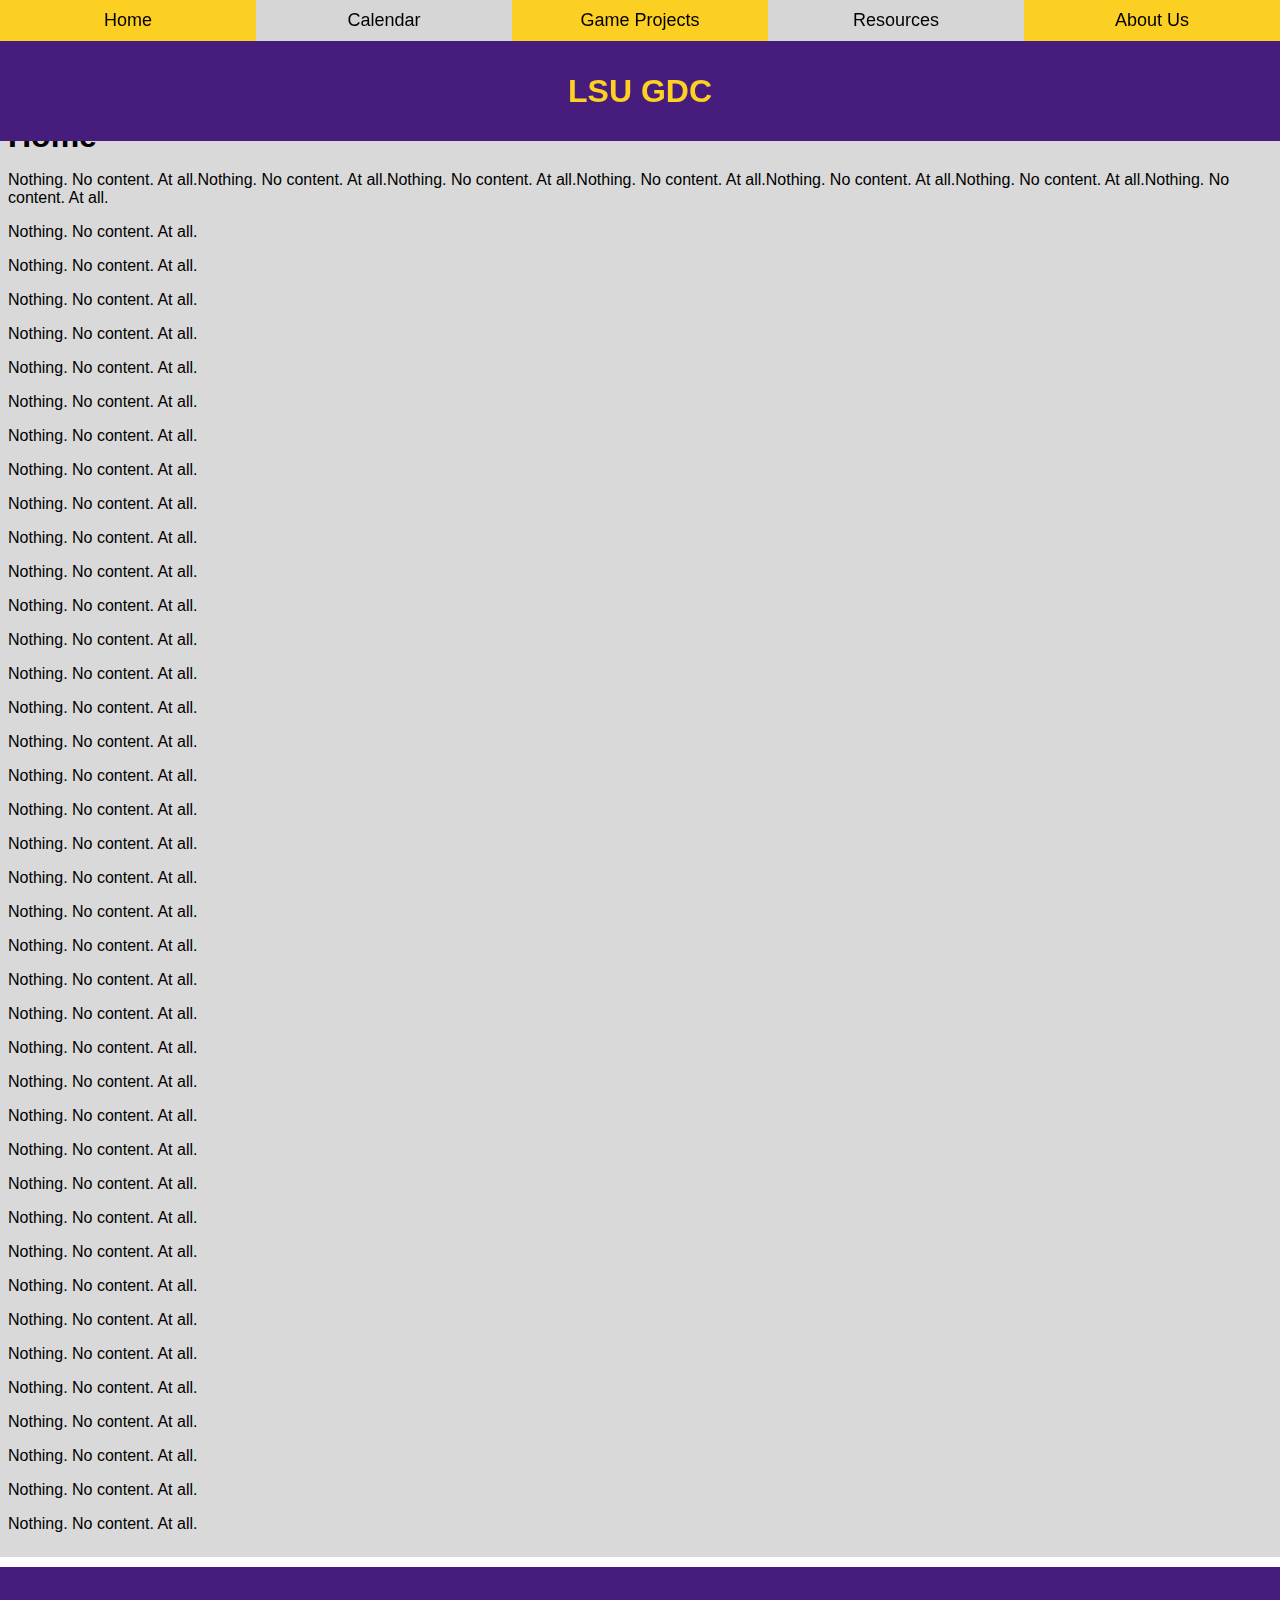
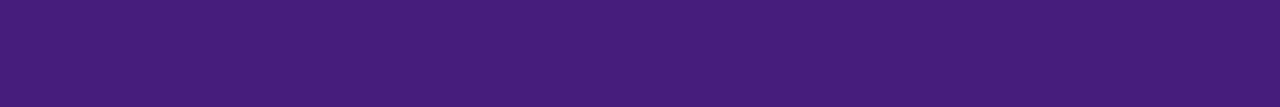
==== index.html @ 81772b00 "Header template and pages" ====
<head>
    <title>LSU GDC</title>
    <link rel="stylesheet" href="style.css">
</head>
<body>
    <div id="header"></div>

    <div id="main-content">
        <h1>Home</h1>
        <p>Nothing. No content. At all.Nothing. No content. At all.Nothing. No content. At all.Nothing. No content. At all.Nothing. No content. At all.Nothing. No content. At all.Nothing. No content. At all.</p>
        <p>Nothing. No content. At all.</p>
        <p>Nothing. No content. At all.</p>
        <p>Nothing. No content. At all.</p>
        <p>Nothing. No content. At all.</p>
        <p>Nothing. No content. At all.</p>
        <p>Nothing. No content. At all.</p>
        <p>Nothing. No content. At all.</p>
        <p>Nothing. No content. At all.</p>
        <p>Nothing. No content. At all.</p>
        <p>Nothing. No content. At all.</p>
        <p>Nothing. No content. At all.</p>
        <p>Nothing. No content. At all.</p>
        <p>Nothing. No content. At all.</p>
        <p>Nothing. No content. At all.</p>
        <p>Nothing. No content. At all.</p>
        <p>Nothing. No content. At all.</p>
        <p>Nothing. No content. At all.</p>
        <p>Nothing. No content. At all.</p>
        <p>Nothing. No content. At all.</p>
        <p>Nothing. No content. At all.</p>
        <p>Nothing. No content. At all.</p>
        <p>Nothing. No content. At all.</p>
        <p>Nothing. No content. At all.</p>
        <p>Nothing. No content. At all.</p>
        <p>Nothing. No content. At all.</p>
        <p>Nothing. No content. At all.</p>
        <p>Nothing. No content. At all.</p>
        <p>Nothing. No content. At all.</p>
        <p>Nothing. No content. At all.</p>
        <p>Nothing. No content. At all.</p>
        <p>Nothing. No content. At all.</p>
        <p>Nothing. No content. At all.</p>
        <p>Nothing. No content. At all.</p>
        <p>Nothing. No content. At all.</p>
        <p>Nothing. No content. At all.</p>
        <p>Nothing. No content. At all.</p>
        <p>Nothing. No content. At all.</p>
        <p>Nothing. No content. At all.</p>
        <p>Nothing. No content. At all.</p>
    </div>

    <div id="footer"></div>
    <script src="header-footer.js"></script>
</body>
---- style.css ----
body{
    font-family:'Franklin Gothic Medium', 'Arial Narrow', Arial, sans-serif;
    margin: 0;
    padding: 0;
}

/*---------------------*/
#header{
    left:0;
    top:0;
    width:100%;
    position:fixed;
    display:inline;
    text-align:center;
    font-size:large
}
a{
    color: inherit;
    text-decoration: inherit;
}
.odd{
    width:20%;
    padding-top:10px;
    padding-bottom:10px;
    float:left;
    background-color:#fccf23;
}
.even{
    width:20%;
    padding-top:10px;
    padding-bottom:10px;
    float:left;
    background-color: #d6d6d6;
}
.title{
    width:100%;
    align-content:center;
    height:100px;
    line-height:60px;
    background-color: #461d7c;
    color: #fdd023;
    font-size:xx-large;
}

/*---------------------*/
#main-content{
    margin-top:110px;
    padding:8px;
    background-color: #d9d9d9;
    min-height: 30px;
}
#main-content>h1{
    margin:0px;
}

/*---------------------*/
#footer{
    margin-top:10px;
    background-color: #461d7c;
    height:140px;
    width:100%;
    position:relative;
    color:#d9d9d9;
}
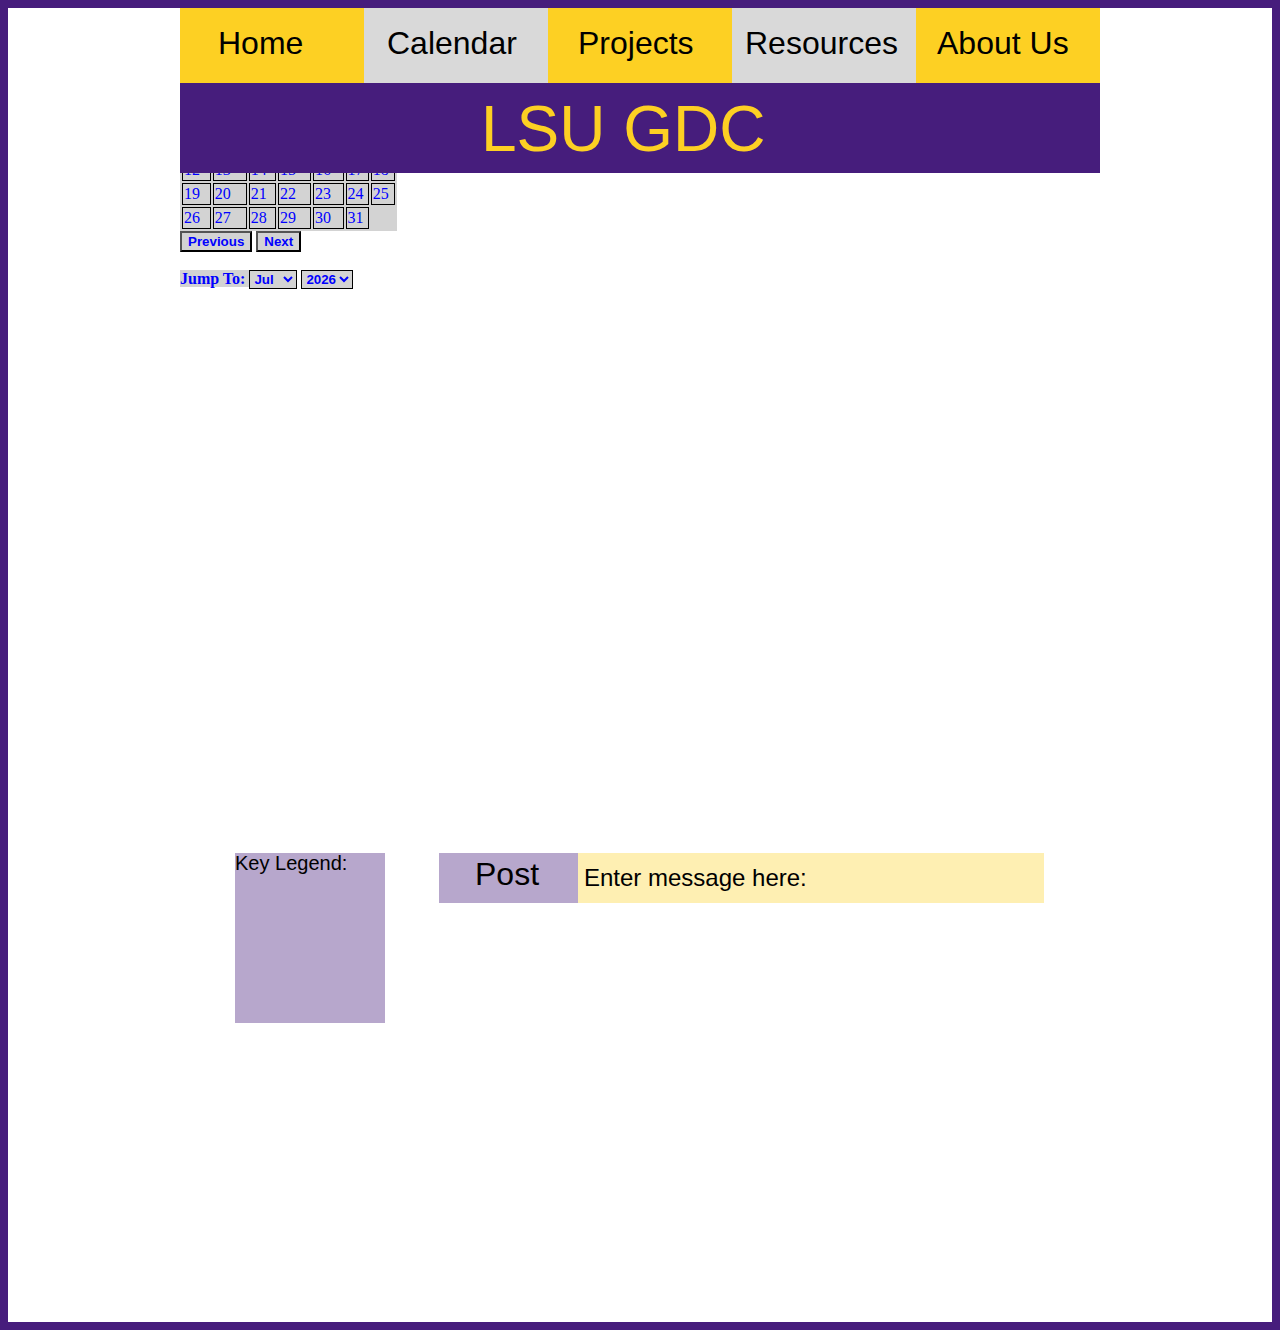
==== commit 6e5686f6: "Add files via upload" ====
--- a/index.html
+++ b/index.html
@@ -1,54 +1,250 @@
-<head>
-    <title>LSU GDC</title>
-    <link rel="stylesheet" href="style.css">
-</head>
-<body>
-    <div id="header"></div>
-
-    <div id="main-content">
-        <h1>Home</h1>
-        <p>Nothing. No content. At all.Nothing. No content. At all.Nothing. No content. At all.Nothing. No content. At all.Nothing. No content. At all.Nothing. No content. At all.Nothing. No content. At all.</p>
-        <p>Nothing. No content. At all.</p>
-        <p>Nothing. No content. At all.</p>
-        <p>Nothing. No content. At all.</p>
-        <p>Nothing. No content. At all.</p>
-        <p>Nothing. No content. At all.</p>
-        <p>Nothing. No content. At all.</p>
-        <p>Nothing. No content. At all.</p>
-        <p>Nothing. No content. At all.</p>
-        <p>Nothing. No content. At all.</p>
-        <p>Nothing. No content. At all.</p>
-        <p>Nothing. No content. At all.</p>
-        <p>Nothing. No content. At all.</p>
-        <p>Nothing. No content. At all.</p>
-        <p>Nothing. No content. At all.</p>
-        <p>Nothing. No content. At all.</p>
-        <p>Nothing. No content. At all.</p>
-        <p>Nothing. No content. At all.</p>
-        <p>Nothing. No content. At all.</p>
-        <p>Nothing. No content. At all.</p>
-        <p>Nothing. No content. At all.</p>
-        <p>Nothing. No content. At all.</p>
-        <p>Nothing. No content. At all.</p>
-        <p>Nothing. No content. At all.</p>
-        <p>Nothing. No content. At all.</p>
-        <p>Nothing. No content. At all.</p>
-        <p>Nothing. No content. At all.</p>
-        <p>Nothing. No content. At all.</p>
-        <p>Nothing. No content. At all.</p>
-        <p>Nothing. No content. At all.</p>
-        <p>Nothing. No content. At all.</p>
-        <p>Nothing. No content. At all.</p>
-        <p>Nothing. No content. At all.</p>
-        <p>Nothing. No content. At all.</p>
-        <p>Nothing. No content. At all.</p>
-        <p>Nothing. No content. At all.</p>
-        <p>Nothing. No content. At all.</p>
-        <p>Nothing. No content. At all.</p>
-        <p>Nothing. No content. At all.</p>
-        <p>Nothing. No content. At all.</p>
-    </div>
-
-    <div id="footer"></div>
-    <script src="header-footer.js"></script>
-</body>+
+<!DOCTYPE html>
+<html>
+  <head>
+    <link rel="stylesheet" href="globals.css" />
+    <link rel="stylesheet" href="style.css" />
+  </head>
+  <body>
+    <div class="frame">
+      <div class="div">
+
+        <!DOCTYPE html>
+        <html lang="en">
+        <head>
+            <meta charset="UTF-8">
+            <title>Interactive Calendar</title>
+            <meta name="viewport" content="width=device-width, initial-scale=1, shrink-to-fit=no">
+            <link rel="stylesheet" href="https://stackpath.bootstrapcdn.com/bootstrap/4.1.0/css/bootstrap.min.css"
+                  integrity="sha384-9gVQ4dYFwwWSjIDZnLEWnxCjeSWFphJiwGPXr1jddIhOegiu1FwO5qRGvFXOdJZ4" crossorigin="anonymous">
+            <style>
+                #monthAndYear{
+                    color: blue;
+                    background-color: lightgray;
+                }
+        
+                #previous, #next{
+                    color:blue;
+                    font-weight: bold;
+                    background-color: lightgray;
+                }
+        
+                #calendar{
+                    background-color: lightgray;
+                    color:blue;
+                    border-color: black;
+                }
+        
+                #month, #year{
+                    color:blue;
+                    font-weight: bold;
+                    background-color: lightgray;
+                    border-color: black;
+                    border-radius:0fr;
+                }
+        
+                #jumpTo{
+                    color: blue;
+                    font-weight: bold;
+                    background-color: lightgray;
+                }
+            </style>
+        
+        </head>
+        <body style="background-color: #461D7C;">
+            <div class="container mt-5">
+                <div class="card">
+                    <h3 class="card-header" id="monthAndYear"></h3>
+                    <table class="table table-bordered" id="calendar">
+                        <thead>
+                            <tr>
+                                <th>Sun</th>
+                                <th>Mon</th>
+                                <th>Tue</th>
+                                <th>Wed</th>
+                                <th>Thu</th>
+                                <th>Fri</th>
+                                <th>Sat</th>
+                            </tr>
+                        </thead>
+                        <tbody id="calendar-body">
+                            <!-- Calendar days will be inserted here dynamically -->
+                        </tbody>
+                    </table>
+        
+                    <div class="form-inline">
+                        <button class="btn btn-outline-primary col-sm-6" id="previous" onclick="previous()">Previous</button>
+                        <button class="btn btn-outline-primary col-sm-6" id="next" onclick="next()">Next</button>
+                    </div>
+                    <br />
+                    <form class="form-inline">
+                        <label class="lead mr-2 ml-2" for="month"id="jumpTo">Jump To: </label>
+                        <select class="form-control col-sm-4" name="month" id="month" onchange="jump()">
+                            <option value=0>Jan</option>
+                            <option value=1>Feb</option>
+                            <option value=2>Mar</option>
+                            <option value=3>Apr</option>
+                            <option value=4>May</option>
+                            <option value=5>Jun</option>
+                            <option value=6>Jul</option>
+                            <option value=7>Aug</option>
+                            <option value=8>Sep</option>
+                            <option value=9>Oct</option>
+                            <option value=10>Nov</option>
+                            <option value=11>Dec</option>
+                        </select>
+                        <label for="year"></label>
+                        <select class="form-control col-sm-4" name="year" id="year" onchange="jump()">
+                            <option value=2000>2000</option>
+                            <option value=2001>2001</option>
+                            <option value=2002>2002</option>
+                            <option value=2003>2003</option>
+                            <option value=2004>2004</option>
+                            <option value=2005>2005</option>
+                            <option value=2006>2006</option>
+                            <option value=2007>2007</option>
+                            <option value=2008>2008</option>
+                            <option value=2009>2009</option>
+                            <option value=2010>2010</option>
+                            <option value=2011>2011</option>
+                            <option value=2012>2012</option>
+                            <option value=2013>2013</option>
+                            <option value=2014>2014</option>
+                            <option value=2015>2015</option>
+                            <option value=2016>2016</option>
+                            <option value=2017>2017</option>
+                            <option value=2018>2018</option>
+                            <option value=2019>2019</option>
+                            <option value=2020>2020</option>
+                            <option value=2021>2021</option>
+                            <option value=2022>2022</option>
+                            <option value=2023>2023</option>
+                            <option value=2024>2024</option>
+                            <option value=2025>2025</option>
+                            <option value=2026>2026</option>
+                            <option value=2027>2027</option>
+                            <option value=2028>2028</option>
+                            <option value=2029>2029</option>
+                            <option value=2030>2030</option>
+                        </select>
+                    </form>
+                </div>
+            </div>
+            
+            <script>
+                    let today = new Date();
+                    let currentMonth = today.getMonth();
+                    let currentYear = today.getFullYear();
+                    let selectYear = document.getElementById("year");
+                    let selectMonth = document.getElementById("month");
+        
+                    let months = ["Jan", "Feb", "Mar", "Apr", "May", "Jun", "Jul", "Aug", "Sep", "Oct", "Nov", "Dec"];
+        
+                    let monthAndYear = document.getElementById("monthAndYear");
+                    monthAndYear.style.border = "10px solid black";
+                    showCalendar(currentMonth, currentYear);
+        
+        
+                    function next() {
+                        currentYear = (currentMonth === 11) ? currentYear + 1 : currentYear;
+                        currentMonth = (currentMonth + 1) % 12;
+                        showCalendar(currentMonth, currentYear);
+                    }
+        
+                    function previous() {
+                        currentYear = (currentMonth === 0) ? currentYear - 1 : currentYear;
+                        currentMonth = (currentMonth === 0) ? 11 : currentMonth - 1;
+                        showCalendar(currentMonth, currentYear);
+                    }
+        
+                    function jump() {
+                        currentYear = parseInt(selectYear.value);
+                        currentMonth = parseInt(selectMonth.value);
+                        showCalendar(currentMonth, currentYear);
+                    }
+        
+                    function showCalendar(month, year) {
+        
+                        let firstDay = (new Date(year, month)).getDay();
+                        let daysInMonth = 32 - new Date(year, month, 32).getDate();
+        
+                        let tbl = document.getElementById("calendar-body"); // body of the calendar
+                        tbl.style.border = "1px solid black";
+                        // clearing all previous cells
+                        tbl.innerHTML = '';
+        
+                        // filing data about month and in the page via DOM.
+                        monthAndYear.innerHTML = months[month] + " " + year;
+                        selectYear.value = year;
+                        selectMonth.value = month;
+        
+                        // creating all cells
+                        let date = 1;
+                        for (let i = 0; i < 5; i++) {
+                            // creates a table row
+                            let row = document.createElement("tr");
+                            row.style.border = "1px solid black";
+        
+                            //creating individual cells, filing them up with data.
+                            for (let j = 0; j < 7; j++) {
+                                if (i === 0 && j < firstDay) {
+                                    let cell = document.createElement("td");
+                                    let cellText = document.createTextNode("");
+                                    cell.appendChild(cellText);
+                                    row.appendChild(cell);
+                                }
+                                else if (date > daysInMonth) {
+                                    break;
+                                }
+        
+                                else {
+                                    let cell = document.createElement("td");
+                                    cell.style.border = "1px solid black";
+                                    let cellText = document.createTextNode(date);
+                                    if (date === today.getDate() && year === today.getFullYear() && month === today.getMonth()) {
+                                        cell.classList.add("bg-info");
+                                    } // color today's date
+                                    cell.appendChild(cellText);
+                                    row.appendChild(cell);
+                                    date++;
+                                }
+        
+        
+                            }
+        
+                            tbl.appendChild(row); // appending each row into calendar body.
+                        }
+        
+        }
+            </script>
+        
+            <!-- Bootstrap JavaScript (jQuery and Popper.js) -->
+            <script src="https://code.jquery.com/jquery-3.3.1.slim.min.js"
+                    integrity="sha384-q8i/X+965DzO0rT7abK41JStQIAqVgRVzpbzo5smXKp4YfRvH+8abtTE1Pi6jizo"
+                    crossorigin="anonymous"></script>
+            <script src="https://cdnjs.cloudflare.com/ajax/libs/popper.js/1.14.0/umd/popper.min.js"
+                    integrity="sha384-cs/chFZiN24E4KMATLdqdvsezGxaGsi4hLGOzlXwp5UZB1LY//20VyM2taTB4QvJ"
+                    crossorigin="anonymous"></script>
+            <script src="https://stackpath.bootstrapcdn.com/bootstrap/4.1.0/js/bootstrap.min.js"
+                    integrity="sha384-uefMccjFJAIv6A+rW+L4AHf99KvxDjWSu1z9VI8SKNVmz4sk7buKt/6v9KI65qnm"
+                    crossorigin="anonymous"></script>
+        </body>
+        </html>
+
+        <div class="overlap"><div class="text-wrapper">Home</div></div>
+        <div class="overlap-group"><div class="text-wrapper-2">Calendar</div></div>
+        <div class="div-wrapper"><div class="text-wrapper-3">Projects</div></div>
+        <div class="overlap-2"><div class="text-wrapper-4">Resources</div></div>
+        <div class="overlap-3"><div class="text-wrapper-5">About Us</div></div>
+        <div class="overlap-4"><div class="text-wrapper-6">Post</div></div>
+        <div class="overlap-5"><div class="text-wrapper-7">Enter message here:</div></div>
+        <div class="overlap-6"><div class="text-wrapper-8">LSU GDC</div></div>
+        <div class="overlap-7">
+          <div class="rectangle"></div>
+          <div class="text-wrapper-9">Key Legend:</div>
+        </div>
+      </div>
+    </div>
+  </body>
+</html>
+
--- a/style.css
+++ b/style.css
@@ -1,64 +1,229 @@
-body{
-    font-family:'Franklin Gothic Medium', 'Arial Narrow', Arial, sans-serif;
-    margin: 0;
-    padding: 0;
-}
-
-/*---------------------*/
-#header{
-    left:0;
-    top:0;
-    width:100%;
-    position:fixed;
-    display:inline;
-    text-align:center;
-    font-size:large
-}
-a{
-    color: inherit;
-    text-decoration: inherit;
-}
-.odd{
-    width:20%;
-    padding-top:10px;
-    padding-bottom:10px;
-    float:left;
-    background-color:#fccf23;
-}
-.even{
-    width:20%;
-    padding-top:10px;
-    padding-bottom:10px;
-    float:left;
-    background-color: #d6d6d6;
-}
-.title{
-    width:100%;
-    align-content:center;
-    height:100px;
-    line-height:60px;
-    background-color: #461d7c;
-    color: #fdd023;
-    font-size:xx-large;
-}
-
-/*---------------------*/
-#main-content{
-    margin-top:110px;
-    padding:8px;
-    background-color: #d9d9d9;
-    min-height: 30px;
-}
-#main-content>h1{
-    margin:0px;
-}
-
-/*---------------------*/
-#footer{
-    margin-top:10px;
-    background-color: #461d7c;
-    height:140px;
-    width:100%;
-    position:relative;
-    color:#d9d9d9;
-}+.frame {
+    background-color: #ffffff;
+    display: flex;
+    flex-direction: row;
+    justify-content: center;
+    width: 100%;
+  }
+  
+  .frame .div {
+    background-color: #ffffff;
+    width: 920px;
+    height: 1314px;
+    position: relative;
+  }
+  
+  .frame .image {
+    position: absolute;
+    width: 817px;
+    height: 594px;
+    top: 165px;
+    left: 51px;
+    object-fit: cover;
+  }
+  
+  .frame .overlap {
+    position: absolute;
+    width: 184px;
+    height: 75px;
+    top: 0;
+    left: 0;
+    background-color: #fdd023;
+  }
+  
+  .frame .text-wrapper {
+    position: absolute;
+    top: 17px;
+    left: 38px;
+    font-family: "Inter-Regular", Helvetica;
+    font-weight: 400;
+    color: #000000;
+    font-size: 32px;
+    letter-spacing: 0;
+    line-height: normal;
+  }
+  
+  .frame .overlap-group {
+    position: absolute;
+    width: 184px;
+    height: 75px;
+    top: 0;
+    left: 184px;
+    background-color: #d9d9d9;
+  }
+  
+  .frame .text-wrapper-2 {
+    position: absolute;
+    top: 17px;
+    left: 23px;
+    font-family: "Inter-Regular", Helvetica;
+    font-weight: 400;
+    color: #000000;
+    font-size: 32px;
+    text-align: center;
+    letter-spacing: 0;
+    line-height: normal;
+  }
+  
+  .frame .div-wrapper {
+    position: absolute;
+    width: 184px;
+    height: 75px;
+    top: 0;
+    left: 368px;
+    background-color: #fdd023;
+  }
+  
+  .frame .text-wrapper-3 {
+    position: absolute;
+    top: 17px;
+    left: 30px;
+    font-family: "Inter-Regular", Helvetica;
+    font-weight: 400;
+    color: #000000;
+    font-size: 32px;
+    text-align: center;
+    letter-spacing: 0;
+    line-height: normal;
+  }
+  
+  .frame .overlap-2 {
+    position: absolute;
+    width: 184px;
+    height: 75px;
+    top: 0;
+    left: 552px;
+    background-color: #d9d9d9;
+  }
+  
+  .frame .text-wrapper-4 {
+    position: absolute;
+    top: 17px;
+    left: 13px;
+    font-family: "Inter-Regular", Helvetica;
+    font-weight: 400;
+    color: #000000;
+    font-size: 32px;
+    text-align: center;
+    letter-spacing: 0;
+    line-height: normal;
+  }
+  
+  .frame .overlap-3 {
+    position: absolute;
+    width: 184px;
+    height: 75px;
+    top: 0;
+    left: 736px;
+    background-color: #fdd023;
+  }
+  
+  .frame .text-wrapper-5 {
+    position: absolute;
+    top: 17px;
+    left: 21px;
+    font-family: "Inter-Regular", Helvetica;
+    font-weight: 400;
+    color: #000000;
+    font-size: 32px;
+    text-align: center;
+    letter-spacing: 0;
+    line-height: normal;
+  }
+  
+  .frame .overlap-4 {
+    position: absolute;
+    width: 139px;
+    height: 50px;
+    top: 845px;
+    left: 259px;
+    background-color: #461d7c63;
+  }
+  
+  .frame .text-wrapper-6 {
+    position: absolute;
+    top: 3px;
+    left: 36px;
+    font-family: "Inter-Regular", Helvetica;
+    font-weight: 400;
+    color: #000000;
+    font-size: 32px;
+    text-align: center;
+    letter-spacing: 0;
+    line-height: normal;
+  }
+  
+  .frame .overlap-5 {
+    position: absolute;
+    width: 466px;
+    height: 50px;
+    top: 845px;
+    left: 398px;
+    background-color: #fdd02359;
+  }
+  
+  .frame .text-wrapper-7 {
+    position: absolute;
+    top: 11px;
+    left: 6px;
+    font-family: "Inter-Regular", Helvetica;
+    font-weight: 400;
+    color: #000000;
+    font-size: 24px;
+    letter-spacing: 0;
+    line-height: normal;
+  }
+  
+  .frame .overlap-6 {
+    position: absolute;
+    width: 920px;
+    height: 90px;
+    top: 75px;
+    left: 0;
+    background-color: #461d7c;
+  }
+  
+  .frame .text-wrapper-8 {
+    position: absolute;
+    top: 9px;
+    left: 301px;
+    font-family: "Archivo Black-Regular", Helvetica;
+    font-weight: 400;
+    color: #fdd023;
+    font-size: 64px;
+    letter-spacing: 0;
+    line-height: normal;
+    white-space: nowrap;
+  }
+  
+  .frame .overlap-7 {
+    position: absolute;
+    width: 150px;
+    height: 171px;
+    top: 844px;
+    left: 55px;
+  }
+  
+  .frame .rectangle {
+    position: absolute;
+    width: 150px;
+    height: 170px;
+    top: 1px;
+    left: 0;
+    background-color: #461d7c63;
+  }
+  
+  .frame .text-wrapper-9 {
+    position: absolute;
+    top: 0;
+    left: 0;
+    font-family: "Inter-Regular", Helvetica;
+    font-weight: 400;
+    color: #000000;
+    font-size: 20px;
+    text-align: center;
+    letter-spacing: 0;
+    line-height: normal;
+    white-space: nowrap;
+  }
+  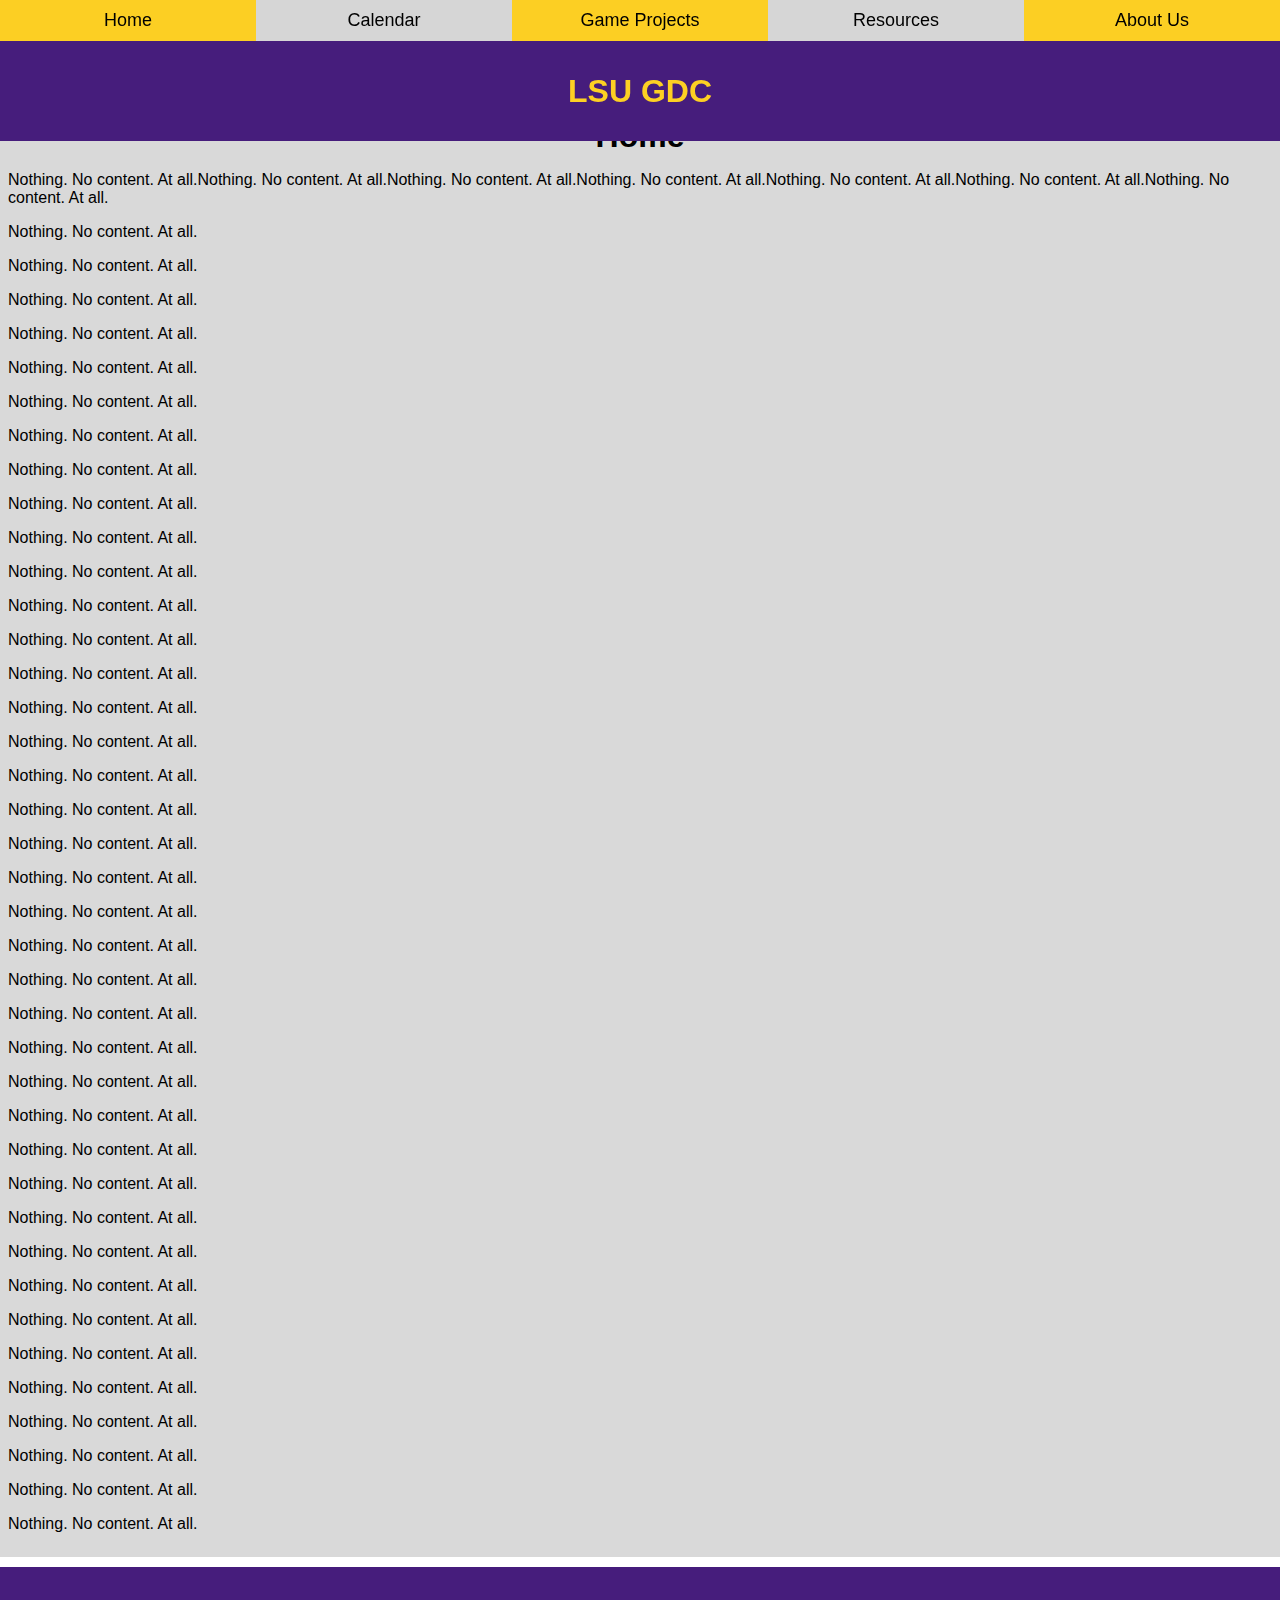
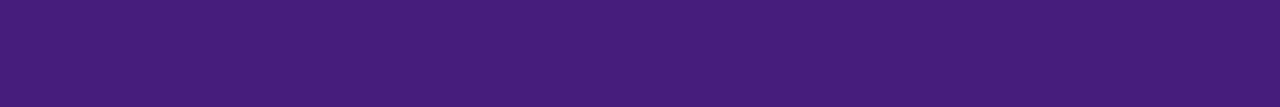
==== commit 3fab12ee: "Revert "Add files via upload"" ====
--- a/index.html
+++ b/index.html
@@ -1,250 +1,54 @@
-
-<!DOCTYPE html>
-<html>
-  <head>
-    <link rel="stylesheet" href="globals.css" />
-    <link rel="stylesheet" href="style.css" />
-  </head>
-  <body>
-    <div class="frame">
-      <div class="div">
-
-        <!DOCTYPE html>
-        <html lang="en">
-        <head>
-            <meta charset="UTF-8">
-            <title>Interactive Calendar</title>
-            <meta name="viewport" content="width=device-width, initial-scale=1, shrink-to-fit=no">
-            <link rel="stylesheet" href="https://stackpath.bootstrapcdn.com/bootstrap/4.1.0/css/bootstrap.min.css"
-                  integrity="sha384-9gVQ4dYFwwWSjIDZnLEWnxCjeSWFphJiwGPXr1jddIhOegiu1FwO5qRGvFXOdJZ4" crossorigin="anonymous">
-            <style>
-                #monthAndYear{
-                    color: blue;
-                    background-color: lightgray;
-                }
-        
-                #previous, #next{
-                    color:blue;
-                    font-weight: bold;
-                    background-color: lightgray;
-                }
-        
-                #calendar{
-                    background-color: lightgray;
-                    color:blue;
-                    border-color: black;
-                }
-        
-                #month, #year{
-                    color:blue;
-                    font-weight: bold;
-                    background-color: lightgray;
-                    border-color: black;
-                    border-radius:0fr;
-                }
-        
-                #jumpTo{
-                    color: blue;
-                    font-weight: bold;
-                    background-color: lightgray;
-                }
-            </style>
-        
-        </head>
-        <body style="background-color: #461D7C;">
-            <div class="container mt-5">
-                <div class="card">
-                    <h3 class="card-header" id="monthAndYear"></h3>
-                    <table class="table table-bordered" id="calendar">
-                        <thead>
-                            <tr>
-                                <th>Sun</th>
-                                <th>Mon</th>
-                                <th>Tue</th>
-                                <th>Wed</th>
-                                <th>Thu</th>
-                                <th>Fri</th>
-                                <th>Sat</th>
-                            </tr>
-                        </thead>
-                        <tbody id="calendar-body">
-                            <!-- Calendar days will be inserted here dynamically -->
-                        </tbody>
-                    </table>
-        
-                    <div class="form-inline">
-                        <button class="btn btn-outline-primary col-sm-6" id="previous" onclick="previous()">Previous</button>
-                        <button class="btn btn-outline-primary col-sm-6" id="next" onclick="next()">Next</button>
-                    </div>
-                    <br />
-                    <form class="form-inline">
-                        <label class="lead mr-2 ml-2" for="month"id="jumpTo">Jump To: </label>
-                        <select class="form-control col-sm-4" name="month" id="month" onchange="jump()">
-                            <option value=0>Jan</option>
-                            <option value=1>Feb</option>
-                            <option value=2>Mar</option>
-                            <option value=3>Apr</option>
-                            <option value=4>May</option>
-                            <option value=5>Jun</option>
-                            <option value=6>Jul</option>
-                            <option value=7>Aug</option>
-                            <option value=8>Sep</option>
-                            <option value=9>Oct</option>
-                            <option value=10>Nov</option>
-                            <option value=11>Dec</option>
-                        </select>
-                        <label for="year"></label>
-                        <select class="form-control col-sm-4" name="year" id="year" onchange="jump()">
-                            <option value=2000>2000</option>
-                            <option value=2001>2001</option>
-                            <option value=2002>2002</option>
-                            <option value=2003>2003</option>
-                            <option value=2004>2004</option>
-                            <option value=2005>2005</option>
-                            <option value=2006>2006</option>
-                            <option value=2007>2007</option>
-                            <option value=2008>2008</option>
-                            <option value=2009>2009</option>
-                            <option value=2010>2010</option>
-                            <option value=2011>2011</option>
-                            <option value=2012>2012</option>
-                            <option value=2013>2013</option>
-                            <option value=2014>2014</option>
-                            <option value=2015>2015</option>
-                            <option value=2016>2016</option>
-                            <option value=2017>2017</option>
-                            <option value=2018>2018</option>
-                            <option value=2019>2019</option>
-                            <option value=2020>2020</option>
-                            <option value=2021>2021</option>
-                            <option value=2022>2022</option>
-                            <option value=2023>2023</option>
-                            <option value=2024>2024</option>
-                            <option value=2025>2025</option>
-                            <option value=2026>2026</option>
-                            <option value=2027>2027</option>
-                            <option value=2028>2028</option>
-                            <option value=2029>2029</option>
-                            <option value=2030>2030</option>
-                        </select>
-                    </form>
-                </div>
-            </div>
-            
-            <script>
-                    let today = new Date();
-                    let currentMonth = today.getMonth();
-                    let currentYear = today.getFullYear();
-                    let selectYear = document.getElementById("year");
-                    let selectMonth = document.getElementById("month");
-        
-                    let months = ["Jan", "Feb", "Mar", "Apr", "May", "Jun", "Jul", "Aug", "Sep", "Oct", "Nov", "Dec"];
-        
-                    let monthAndYear = document.getElementById("monthAndYear");
-                    monthAndYear.style.border = "10px solid black";
-                    showCalendar(currentMonth, currentYear);
-        
-        
-                    function next() {
-                        currentYear = (currentMonth === 11) ? currentYear + 1 : currentYear;
-                        currentMonth = (currentMonth + 1) % 12;
-                        showCalendar(currentMonth, currentYear);
-                    }
-        
-                    function previous() {
-                        currentYear = (currentMonth === 0) ? currentYear - 1 : currentYear;
-                        currentMonth = (currentMonth === 0) ? 11 : currentMonth - 1;
-                        showCalendar(currentMonth, currentYear);
-                    }
-        
-                    function jump() {
-                        currentYear = parseInt(selectYear.value);
-                        currentMonth = parseInt(selectMonth.value);
-                        showCalendar(currentMonth, currentYear);
-                    }
-        
-                    function showCalendar(month, year) {
-        
-                        let firstDay = (new Date(year, month)).getDay();
-                        let daysInMonth = 32 - new Date(year, month, 32).getDate();
-        
-                        let tbl = document.getElementById("calendar-body"); // body of the calendar
-                        tbl.style.border = "1px solid black";
-                        // clearing all previous cells
-                        tbl.innerHTML = '';
-        
-                        // filing data about month and in the page via DOM.
-                        monthAndYear.innerHTML = months[month] + " " + year;
-                        selectYear.value = year;
-                        selectMonth.value = month;
-        
-                        // creating all cells
-                        let date = 1;
-                        for (let i = 0; i < 5; i++) {
-                            // creates a table row
-                            let row = document.createElement("tr");
-                            row.style.border = "1px solid black";
-        
-                            //creating individual cells, filing them up with data.
-                            for (let j = 0; j < 7; j++) {
-                                if (i === 0 && j < firstDay) {
-                                    let cell = document.createElement("td");
-                                    let cellText = document.createTextNode("");
-                                    cell.appendChild(cellText);
-                                    row.appendChild(cell);
-                                }
-                                else if (date > daysInMonth) {
-                                    break;
-                                }
-        
-                                else {
-                                    let cell = document.createElement("td");
-                                    cell.style.border = "1px solid black";
-                                    let cellText = document.createTextNode(date);
-                                    if (date === today.getDate() && year === today.getFullYear() && month === today.getMonth()) {
-                                        cell.classList.add("bg-info");
-                                    } // color today's date
-                                    cell.appendChild(cellText);
-                                    row.appendChild(cell);
-                                    date++;
-                                }
-        
-        
-                            }
-        
-                            tbl.appendChild(row); // appending each row into calendar body.
-                        }
-        
-        }
-            </script>
-        
-            <!-- Bootstrap JavaScript (jQuery and Popper.js) -->
-            <script src="https://code.jquery.com/jquery-3.3.1.slim.min.js"
-                    integrity="sha384-q8i/X+965DzO0rT7abK41JStQIAqVgRVzpbzo5smXKp4YfRvH+8abtTE1Pi6jizo"
-                    crossorigin="anonymous"></script>
-            <script src="https://cdnjs.cloudflare.com/ajax/libs/popper.js/1.14.0/umd/popper.min.js"
-                    integrity="sha384-cs/chFZiN24E4KMATLdqdvsezGxaGsi4hLGOzlXwp5UZB1LY//20VyM2taTB4QvJ"
-                    crossorigin="anonymous"></script>
-            <script src="https://stackpath.bootstrapcdn.com/bootstrap/4.1.0/js/bootstrap.min.js"
-                    integrity="sha384-uefMccjFJAIv6A+rW+L4AHf99KvxDjWSu1z9VI8SKNVmz4sk7buKt/6v9KI65qnm"
-                    crossorigin="anonymous"></script>
-        </body>
-        </html>
-
-        <div class="overlap"><div class="text-wrapper">Home</div></div>
-        <div class="overlap-group"><div class="text-wrapper-2">Calendar</div></div>
-        <div class="div-wrapper"><div class="text-wrapper-3">Projects</div></div>
-        <div class="overlap-2"><div class="text-wrapper-4">Resources</div></div>
-        <div class="overlap-3"><div class="text-wrapper-5">About Us</div></div>
-        <div class="overlap-4"><div class="text-wrapper-6">Post</div></div>
-        <div class="overlap-5"><div class="text-wrapper-7">Enter message here:</div></div>
-        <div class="overlap-6"><div class="text-wrapper-8">LSU GDC</div></div>
-        <div class="overlap-7">
-          <div class="rectangle"></div>
-          <div class="text-wrapper-9">Key Legend:</div>
-        </div>
-      </div>
-    </div>
-  </body>
-</html>
-
+<head>
+    <title>LSU GDC</title>
+    <link rel="stylesheet" href="style.css">
+</head>
+<body>
+    <div id="header"></div>
+
+    <div id="main-content">
+        <h1>Home</h1>
+        <p>Nothing. No content. At all.Nothing. No content. At all.Nothing. No content. At all.Nothing. No content. At all.Nothing. No content. At all.Nothing. No content. At all.Nothing. No content. At all.</p>
+        <p>Nothing. No content. At all.</p>
+        <p>Nothing. No content. At all.</p>
+        <p>Nothing. No content. At all.</p>
+        <p>Nothing. No content. At all.</p>
+        <p>Nothing. No content. At all.</p>
+        <p>Nothing. No content. At all.</p>
+        <p>Nothing. No content. At all.</p>
+        <p>Nothing. No content. At all.</p>
+        <p>Nothing. No content. At all.</p>
+        <p>Nothing. No content. At all.</p>
+        <p>Nothing. No content. At all.</p>
+        <p>Nothing. No content. At all.</p>
+        <p>Nothing. No content. At all.</p>
+        <p>Nothing. No content. At all.</p>
+        <p>Nothing. No content. At all.</p>
+        <p>Nothing. No content. At all.</p>
+        <p>Nothing. No content. At all.</p>
+        <p>Nothing. No content. At all.</p>
+        <p>Nothing. No content. At all.</p>
+        <p>Nothing. No content. At all.</p>
+        <p>Nothing. No content. At all.</p>
+        <p>Nothing. No content. At all.</p>
+        <p>Nothing. No content. At all.</p>
+        <p>Nothing. No content. At all.</p>
+        <p>Nothing. No content. At all.</p>
+        <p>Nothing. No content. At all.</p>
+        <p>Nothing. No content. At all.</p>
+        <p>Nothing. No content. At all.</p>
+        <p>Nothing. No content. At all.</p>
+        <p>Nothing. No content. At all.</p>
+        <p>Nothing. No content. At all.</p>
+        <p>Nothing. No content. At all.</p>
+        <p>Nothing. No content. At all.</p>
+        <p>Nothing. No content. At all.</p>
+        <p>Nothing. No content. At all.</p>
+        <p>Nothing. No content. At all.</p>
+        <p>Nothing. No content. At all.</p>
+        <p>Nothing. No content. At all.</p>
+        <p>Nothing. No content. At all.</p>
+    </div>
+
+    <div id="footer"></div>
+    <script src="header-footer.js"></script>
+</body>--- a/style.css
+++ b/style.css
@@ -1,229 +1,158 @@
-.frame {
-    background-color: #ffffff;
-    display: flex;
-    flex-direction: row;
-    justify-content: center;
-    width: 100%;
-  }
-  
-  .frame .div {
-    background-color: #ffffff;
-    width: 920px;
-    height: 1314px;
-    position: relative;
-  }
-  
-  .frame .image {
-    position: absolute;
-    width: 817px;
-    height: 594px;
-    top: 165px;
-    left: 51px;
-    object-fit: cover;
-  }
-  
-  .frame .overlap {
-    position: absolute;
-    width: 184px;
-    height: 75px;
-    top: 0;
-    left: 0;
-    background-color: #fdd023;
-  }
-  
-  .frame .text-wrapper {
-    position: absolute;
-    top: 17px;
-    left: 38px;
-    font-family: "Inter-Regular", Helvetica;
-    font-weight: 400;
-    color: #000000;
-    font-size: 32px;
-    letter-spacing: 0;
-    line-height: normal;
-  }
-  
-  .frame .overlap-group {
-    position: absolute;
-    width: 184px;
-    height: 75px;
-    top: 0;
-    left: 184px;
-    background-color: #d9d9d9;
-  }
-  
-  .frame .text-wrapper-2 {
-    position: absolute;
-    top: 17px;
-    left: 23px;
-    font-family: "Inter-Regular", Helvetica;
-    font-weight: 400;
-    color: #000000;
-    font-size: 32px;
-    text-align: center;
-    letter-spacing: 0;
-    line-height: normal;
-  }
-  
-  .frame .div-wrapper {
-    position: absolute;
-    width: 184px;
-    height: 75px;
-    top: 0;
-    left: 368px;
-    background-color: #fdd023;
-  }
-  
-  .frame .text-wrapper-3 {
-    position: absolute;
-    top: 17px;
-    left: 30px;
-    font-family: "Inter-Regular", Helvetica;
-    font-weight: 400;
-    color: #000000;
-    font-size: 32px;
-    text-align: center;
-    letter-spacing: 0;
-    line-height: normal;
-  }
-  
-  .frame .overlap-2 {
-    position: absolute;
-    width: 184px;
-    height: 75px;
-    top: 0;
-    left: 552px;
-    background-color: #d9d9d9;
-  }
-  
-  .frame .text-wrapper-4 {
-    position: absolute;
-    top: 17px;
-    left: 13px;
-    font-family: "Inter-Regular", Helvetica;
-    font-weight: 400;
-    color: #000000;
-    font-size: 32px;
-    text-align: center;
-    letter-spacing: 0;
-    line-height: normal;
-  }
-  
-  .frame .overlap-3 {
-    position: absolute;
-    width: 184px;
-    height: 75px;
-    top: 0;
-    left: 736px;
-    background-color: #fdd023;
-  }
-  
-  .frame .text-wrapper-5 {
-    position: absolute;
-    top: 17px;
-    left: 21px;
-    font-family: "Inter-Regular", Helvetica;
-    font-weight: 400;
-    color: #000000;
-    font-size: 32px;
-    text-align: center;
-    letter-spacing: 0;
-    line-height: normal;
-  }
-  
-  .frame .overlap-4 {
-    position: absolute;
-    width: 139px;
-    height: 50px;
-    top: 845px;
-    left: 259px;
-    background-color: #461d7c63;
-  }
-  
-  .frame .text-wrapper-6 {
-    position: absolute;
-    top: 3px;
-    left: 36px;
-    font-family: "Inter-Regular", Helvetica;
-    font-weight: 400;
-    color: #000000;
-    font-size: 32px;
-    text-align: center;
-    letter-spacing: 0;
-    line-height: normal;
-  }
-  
-  .frame .overlap-5 {
-    position: absolute;
-    width: 466px;
-    height: 50px;
-    top: 845px;
-    left: 398px;
-    background-color: #fdd02359;
-  }
-  
-  .frame .text-wrapper-7 {
-    position: absolute;
-    top: 11px;
-    left: 6px;
-    font-family: "Inter-Regular", Helvetica;
-    font-weight: 400;
-    color: #000000;
-    font-size: 24px;
-    letter-spacing: 0;
-    line-height: normal;
-  }
-  
-  .frame .overlap-6 {
-    position: absolute;
-    width: 920px;
-    height: 90px;
-    top: 75px;
-    left: 0;
-    background-color: #461d7c;
-  }
-  
-  .frame .text-wrapper-8 {
-    position: absolute;
-    top: 9px;
-    left: 301px;
-    font-family: "Archivo Black-Regular", Helvetica;
-    font-weight: 400;
-    color: #fdd023;
-    font-size: 64px;
-    letter-spacing: 0;
-    line-height: normal;
-    white-space: nowrap;
-  }
-  
-  .frame .overlap-7 {
-    position: absolute;
-    width: 150px;
-    height: 171px;
-    top: 844px;
-    left: 55px;
-  }
-  
-  .frame .rectangle {
-    position: absolute;
-    width: 150px;
-    height: 170px;
-    top: 1px;
-    left: 0;
-    background-color: #461d7c63;
-  }
-  
-  .frame .text-wrapper-9 {
-    position: absolute;
-    top: 0;
-    left: 0;
-    font-family: "Inter-Regular", Helvetica;
-    font-weight: 400;
-    color: #000000;
-    font-size: 20px;
-    text-align: center;
-    letter-spacing: 0;
-    line-height: normal;
-    white-space: nowrap;
-  }
-  +body{
+    font-family:'Geaux', 'Archivo Black', 'Franklin Gothic Medium', 'Arial Narrow', Arial, sans-serif;
+    margin: 0;
+    padding: 0;
+}
+p{
+    font-family: 'Arial Narrow', Arial, sans-serif;
+}
+/*---------------------*/
+#header{
+    left:0;
+    top:0;
+    width:100%;
+    position:fixed;
+    display:inline;
+    text-align:center;
+    font-size:large;
+}
+#header > a{
+    color: inherit;
+    text-decoration: inherit;
+}
+.odd{
+    width:20%;
+    padding-top:10px;
+    padding-bottom:10px;
+    float:left;
+    background-color:#fccf23;
+
+    overflow:hidden;
+    white-space: nowrap;
+    text-overflow: ellipsis;
+}
+.even{
+    width:20%;
+    padding-top:10px;
+    padding-bottom:10px;
+    float:left;
+    background-color: #d6d6d6;
+
+    overflow:hidden;
+    white-space: nowrap;
+    text-overflow: ellipsis;
+}
+.title{
+    width:100%;
+    align-content:center;
+    height:100px;
+    line-height:60px;
+    background-color: #461d7c;
+    color: #fdd023;
+    font-size:xx-large;
+}
+/*---------------------*/
+#main-content{
+    margin-top:110px;
+    padding:8px;
+    background-color: #d9d9d9;
+    min-height: 30px;
+}
+#main-content>h1{
+    margin:0px;
+    text-align: center;
+}
+.grid-container {
+    margin-top:20px;
+    margin-bottom:20px;
+    display: flex;
+    flex-direction: row;
+    flex-wrap: wrap;
+    column-gap:20px;
+    row-gap:20px;
+    justify-content: center;
+}
+.grid-item {
+    width:30%;
+    min-width: 200px;
+    max-width:300px;
+    height:150px;
+    padding:5px;
+    border-style:solid;
+    border-radius: 1px;
+    border-color: black;
+    background-color: #c0c0c0;
+    /* margin-left:30px;
+    margin-right:30px; */
+    overflow:hidden;
+    white-space: nowrap;
+    text-overflow: ellipsis;
+}
+.grid-item a {
+    font-size:x-large;
+    margin-bottom:70px;
+}
+.grid-item img {
+    width:70px;
+    height:70px;
+    margin:0px;
+    float:left;
+    padding-right:5px;
+}
+.grid-item p {
+    float:left;
+    margin:0px;
+}
+/*---------------------*/
+#footer{
+    margin-top:10px;
+    background-color: #461d7c;
+    height:140px;
+    width:100%;
+    position:relative;
+    color:#d9d9d9;
+}
+/*--------------------*/
+.game{
+    /* margin-left: auto;
+    margin-right: auto; */
+    margin-left:auto;
+    margin-right:auto;
+    margin-top: 20px;
+    margin-bottom: 20px;
+    height: 600px;
+    width: 800px;
+    background-color: black;
+    padding: 30px;
+}
+
+textarea{
+    background-color: whitesmoke;
+    color:black;
+}
+
+button{
+    color: black;
+    background-color: #d1dede;
+
+}
+#root-comment{
+    border:none;
+    margin-left:0px;
+}
+.comment{
+    /*margin-top:10px;
+    margin-bottom:10px;*/
+    margin-left:20px;
+    padding:2px;
+    border-left-color: #909090;
+    border-left-style:solid;
+    /*max-width: 50%;*/
+    background-color: #d7d7d7;
+}
+.comment > h3{
+    margin:0px;
+}
+.comment > p{
+    font-family:'Arial Narrow', Arial, sans-serif
+}
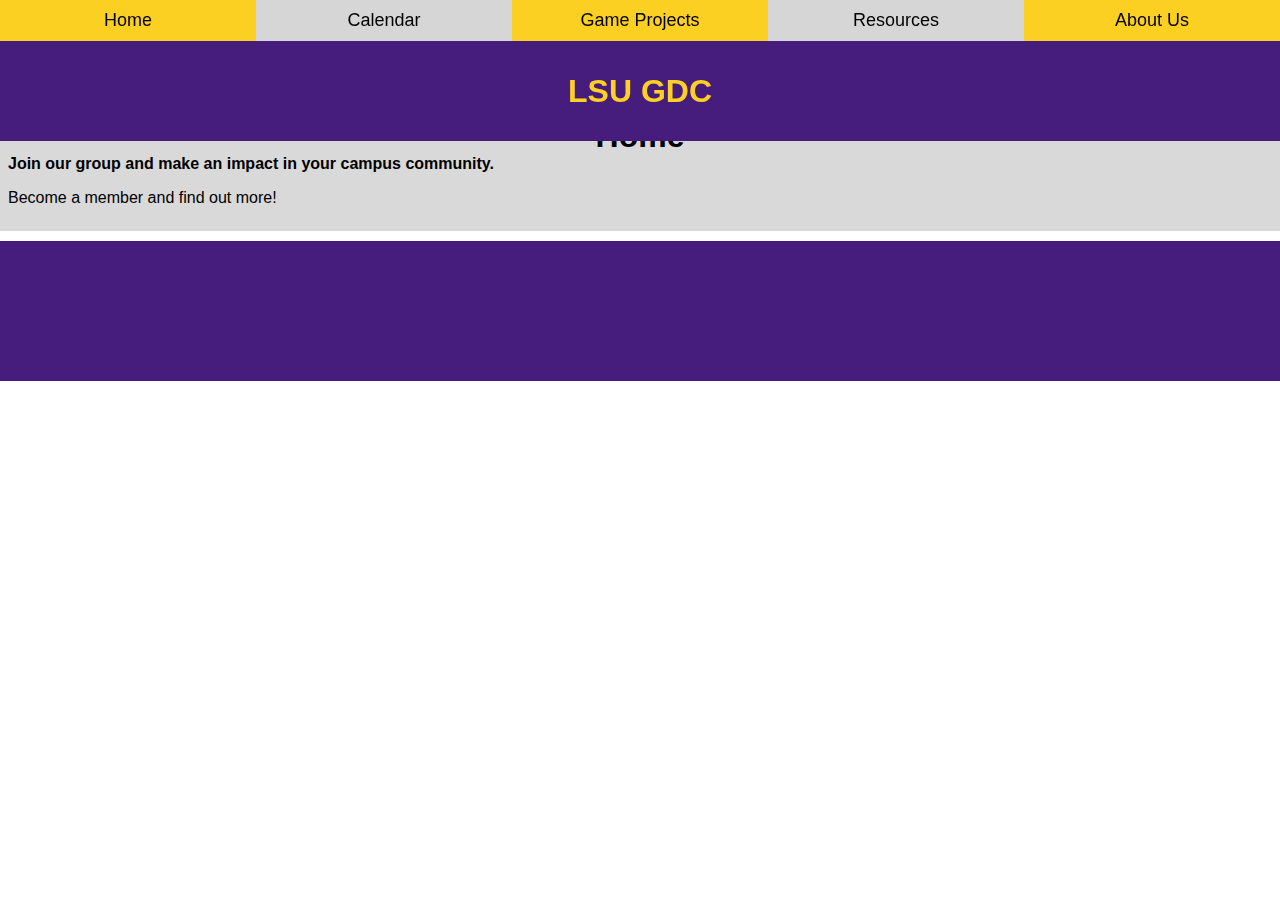
==== commit 7ee63b61: "Sample text" ====
--- a/index.html
+++ b/index.html
@@ -7,46 +7,8 @@
 
     <div id="main-content">
         <h1>Home</h1>
-        <p>Nothing. No content. At all.Nothing. No content. At all.Nothing. No content. At all.Nothing. No content. At all.Nothing. No content. At all.Nothing. No content. At all.Nothing. No content. At all.</p>
-        <p>Nothing. No content. At all.</p>
-        <p>Nothing. No content. At all.</p>
-        <p>Nothing. No content. At all.</p>
-        <p>Nothing. No content. At all.</p>
-        <p>Nothing. No content. At all.</p>
-        <p>Nothing. No content. At all.</p>
-        <p>Nothing. No content. At all.</p>
-        <p>Nothing. No content. At all.</p>
-        <p>Nothing. No content. At all.</p>
-        <p>Nothing. No content. At all.</p>
-        <p>Nothing. No content. At all.</p>
-        <p>Nothing. No content. At all.</p>
-        <p>Nothing. No content. At all.</p>
-        <p>Nothing. No content. At all.</p>
-        <p>Nothing. No content. At all.</p>
-        <p>Nothing. No content. At all.</p>
-        <p>Nothing. No content. At all.</p>
-        <p>Nothing. No content. At all.</p>
-        <p>Nothing. No content. At all.</p>
-        <p>Nothing. No content. At all.</p>
-        <p>Nothing. No content. At all.</p>
-        <p>Nothing. No content. At all.</p>
-        <p>Nothing. No content. At all.</p>
-        <p>Nothing. No content. At all.</p>
-        <p>Nothing. No content. At all.</p>
-        <p>Nothing. No content. At all.</p>
-        <p>Nothing. No content. At all.</p>
-        <p>Nothing. No content. At all.</p>
-        <p>Nothing. No content. At all.</p>
-        <p>Nothing. No content. At all.</p>
-        <p>Nothing. No content. At all.</p>
-        <p>Nothing. No content. At all.</p>
-        <p>Nothing. No content. At all.</p>
-        <p>Nothing. No content. At all.</p>
-        <p>Nothing. No content. At all.</p>
-        <p>Nothing. No content. At all.</p>
-        <p>Nothing. No content. At all.</p>
-        <p>Nothing. No content. At all.</p>
-        <p>Nothing. No content. At all.</p>
+        <b>Join our group and make an impact in your campus community.</b>
+        <p>Become a member and find out more!</p>
     </div>
 
     <div id="footer"></div>
--- a/style.css
+++ b/style.css
@@ -8,6 +8,8 @@
 }
 /*---------------------*/
 #header{
+    font-family:'Geaux', 'Archivo Black', 'Franklin Gothic Medium', 'Arial Narrow', Arial, sans-serif;
+    z-index: 100;
     left:0;
     top:0;
     width:100%;
@@ -132,13 +134,15 @@
 }
 
 button{
-    color: black;
-    background-color: #d1dede;
-
+    /* color: black;
+    background-color: #d1dede; */
+    background-color: #461d7c;
+    color:#fccf23;
 }
 #root-comment{
     border:none;
     margin-left:0px;
+    background-color:#d9d9d9;
 }
 .comment{
     /*margin-top:10px;
@@ -148,11 +152,57 @@
     border-left-color: #909090;
     border-left-style:solid;
     /*max-width: 50%;*/
-    background-color: #d7d7d7;
-}
-.comment > h3{
-    margin:0px;
-}
-.comment > p{
-    font-family:'Arial Narrow', Arial, sans-serif
-}
+}
+.comment button{
+    margin-right:10px;
+    margin-bottom:10px;
+    background-color: #461d7c;
+    color:#fccf23;
+}
+.comment h3{
+    margin:0px;
+    padding:0px;
+}
+.comment p{
+    font-family:'Arial Narrow', Arial, sans-serif;
+    margin-top:10px;
+    margin-bottom:10px;
+}
+.message-content{
+    /*You can style the inside of a comment here*/
+}
+#comments{
+    margin-top:20px;
+    margin-bottom:10px;
+}
+#purgeLS{
+    display:none;
+}
+.add-comment{
+    max-width:318px;
+    /*if using right-aligned buttons*/
+    /*margin-bottom:24px*/
+}
+.add-comment > button{
+    /*moves buttons to right side of comment box*/
+    /* float:right;
+    margin-right:0px;
+    margin-left:10px;
+    margin-top:2px; */
+}
+#cancelReply, #delete{
+    background-color:rgb(200, 0, 0);
+    color:#ffffff;
+}
+#expand{
+    background-color: #909090;
+    color:black;
+    width:24px;
+    text-align: center;
+}
+#contract{
+    background-color: #909090;
+    color:black;
+    width:24px;
+    text-align: center;
+}
